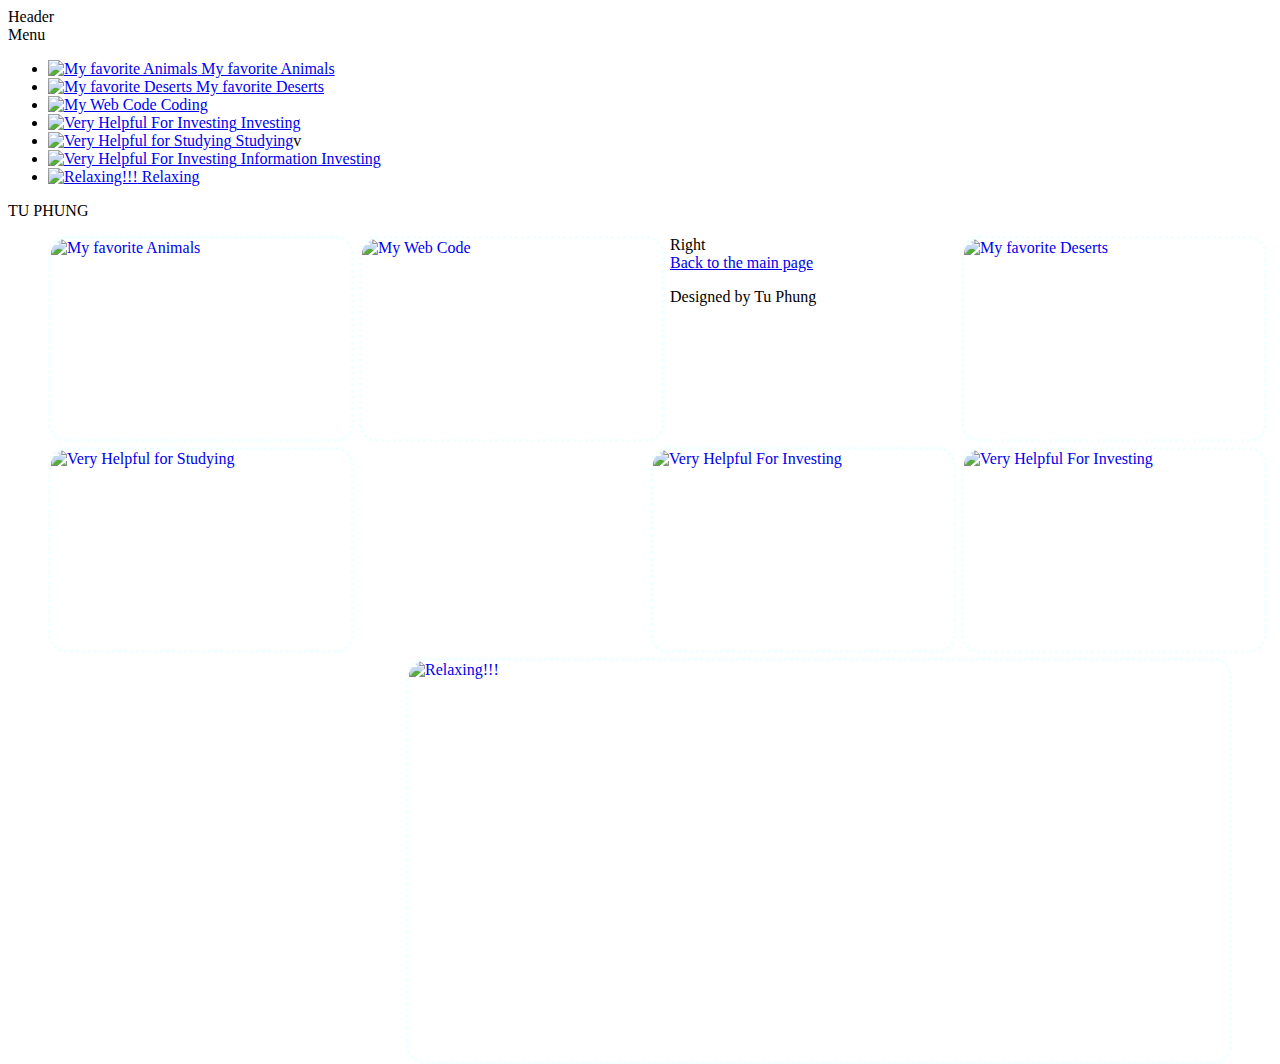
==== index.html @ b9312438 "Update index.html" ====
<!DOCTYPE html>
<html lang="en">
  <head>
    <link rel="stylesheet" href="css/style.css">
    <title> My Porfolio </title>
  </head>
 
<div class="flex-container">
    <div class="header">Header</div>
    
    <div class="middle-row">
        <div class="menu">Menu
            <ul>
                <li><a href="10-Animal.html"> <img class="image-left-icon" src="image/16-Bull_Dog.jpg" alt="My favorite Animals"> My favorite Animals</a></li>
              <li><a href="20-Deserts.html"> <img class="image-right-icon" src="image/21-rasmalai.jpg" alt="My favorite Deserts"> My favorite Deserts</a></li>
              <li><a href="https://www.dataquest.io/"> <img class="image-left-icon" src="image/31-Dataquest.png" alt="My Web Code"> Coding</a></li>
              <li><a href="https://www.tradingview.com/"> <img class="image-right-icon" src="image/41-Tradingview.png" alt="Very Helpful For Investing"> Investing</a></li>
              <li><a href="https://chat.openai.com/"> <img class="image-left-icon" src="image/51-ChatGPT.jpg" alt="Very Helpful for Studying"> Studying</a>v
              <li><a href="https://www.investing.com/"> <img class="image-right-icon" src="image/61-Investing.jpg" alt="Very Helpful For Investing"> Information Investing </a></li>
              <li><a href="70-Entertainment.html"> <img class="image-center-icon" src="image/70-Entertainment.png" alt="Relaxing!!!"> Relaxing</a></li>
            </ul>
        </div>
        <div class="main">TU PHUNG<br>
            <ul>
              <a href="10-Animal.html"> <img class="image-left" src="image/16-Bull_Dog.jpg" alt="My favorite Animals"> </a>
              <a href="20-Deserts.html"> <img class="image-right" src="image/21-rasmalai.jpg" alt="My favorite Deserts"> </a>
              <a href="https://www.dataquest.io/"> <img class="image-left" src="image/31-Dataquest.png" alt="My Web Code"> </a>
              <a href="https://www.tradingview.com/"> <img class="image-right" src="image/41-Tradingview.png" alt="Very Helpful For Investing"> </a>
              <a href="https://chat.openai.com/"> <img class="image-left" src="image/51-ChatGPT.jpg" alt="Very Helpful for Studying"> </a>
              <a href="https://www.investing.com/"> <img class="image-right" src="image/61-Investing.jpg" alt="Very Helpful For Investing"> </a>
              <a href="70-Entertainment.html"> <img class="image-center" src="image/70-Entertainment.png" alt="Relaxing!!!"> </a>
            </ul>
        </div>
        <div class="right">Right</div>
    </div>
    
    <div class="footer">
      <a href="index.html">Back to the main page</a>
      <p>Designed by Tu Phung</p>
    </div>
</div>

</body>
</html>
---- css/style.css ----
body {
  background: white;
}
p {
  color: black;
}
h1 {
  font-weight: bold;
  text-align: center;
  font-size: 69px;
  color:blue;
}
.image-left {
  float: left;
  width: 300px;
  height:200px;
  border-style: dotted;
  border-color: azure;
  border-radius: 18px;
  margin: 0 5px 5px 0;
}
.image-right {
  float: right;
  width: 300px;
  height:200px;
  border-style: dotted;
  border-color: azure;
  border-radius: 18px;
  margin: 0 5px 5px 0;
}
.image-center {
  float: right;
  width: 820px;
  height:400px;
  border-style: dotted;
  border-color: azure;
  border-radius: 18px;
  margin: 0 40px 0px 0;
}
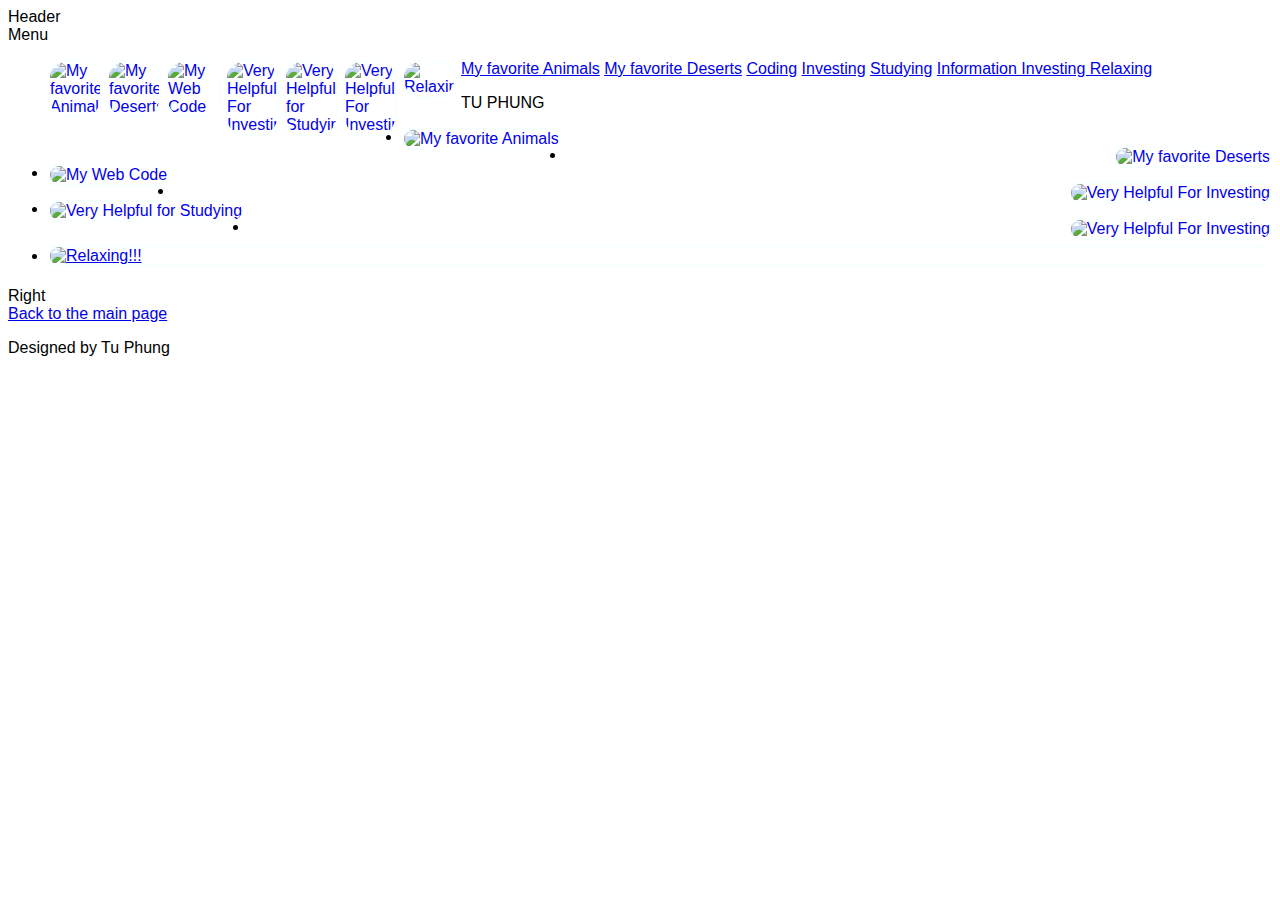
==== commit cbaec90c: "Update index.html" ====
--- a/index.html
+++ b/index.html
@@ -1,42 +1,43 @@
 <!DOCTYPE html>
 <html lang="en">
-  <head>
+<head>
     <link rel="stylesheet" href="css/style.css">
-    <title> My Porfolio </title>
-  </head>
- 
-<div class="flex-container">
+    <title> My Portfolio </title>
+</head>
+<body>
+
+<div class="grid-container">
     <div class="header">Header</div>
     
     <div class="middle-row">
         <div class="menu">Menu
             <ul>
-                <li><a href="10-Animal.html"> <img class="image-left-icon" src="image/16-Bull_Dog.jpg" alt="My favorite Animals"> My favorite Animals</a></li>
-              <li><a href="20-Deserts.html"> <img class="image-right-icon" src="image/21-rasmalai.jpg" alt="My favorite Deserts"> My favorite Deserts</a></li>
-              <li><a href="https://www.dataquest.io/"> <img class="image-left-icon" src="image/31-Dataquest.png" alt="My Web Code"> Coding</a></li>
-              <li><a href="https://www.tradingview.com/"> <img class="image-right-icon" src="image/41-Tradingview.png" alt="Very Helpful For Investing"> Investing</a></li>
-              <li><a href="https://chat.openai.com/"> <img class="image-left-icon" src="image/51-ChatGPT.jpg" alt="Very Helpful for Studying"> Studying</a>v
-              <li><a href="https://www.investing.com/"> <img class="image-right-icon" src="image/61-Investing.jpg" alt="Very Helpful For Investing"> Information Investing </a></li>
-              <li><a href="70-Entertainment.html"> <img class="image-center-icon" src="image/70-Entertainment.png" alt="Relaxing!!!"> Relaxing</a></li>
+                <a href="10-Animal.html"> <img class="image-left-icon" src="image/16-Bull_Dog.jpg" alt="My favorite Animals"> My favorite Animals</a>
+                <a href="20-Deserts.html"> <img class="image-left-icon" src="image/21-rasmalai.jpg" alt="My favorite Deserts"> My favorite Deserts</a>
+                <a href="https://www.dataquest.io/"> <img class="image-left-icon" src="image/31-Dataquest.png" alt="My Web Code"> Coding</a>
+                <a href="https://www.tradingview.com/"> <img class="image-left-icon" src="image/41-Tradingview.png" alt="Very Helpful For Investing"> Investing</a>
+                <a href="https://chat.openai.com/"> <img class="image-left-icon" src="image/51-ChatGPT.jpg" alt="Very Helpful for Studying"> Studying</a>
+                <a href="https://www.investing.com/"> <img class="image-left-icon" src="image/61-Investing.jpg" alt="Very Helpful For Investing"> Information Investing </a>
+                <a href="70-Entertainment.html"> <img class="image-left-icon" src="image/70-Entertainment.png" alt="Relaxing!!!"> Relaxing</a>
             </ul>
         </div>
         <div class="main">TU PHUNG<br>
             <ul>
-              <a href="10-Animal.html"> <img class="image-left" src="image/16-Bull_Dog.jpg" alt="My favorite Animals"> </a>
-              <a href="20-Deserts.html"> <img class="image-right" src="image/21-rasmalai.jpg" alt="My favorite Deserts"> </a>
-              <a href="https://www.dataquest.io/"> <img class="image-left" src="image/31-Dataquest.png" alt="My Web Code"> </a>
-              <a href="https://www.tradingview.com/"> <img class="image-right" src="image/41-Tradingview.png" alt="Very Helpful For Investing"> </a>
-              <a href="https://chat.openai.com/"> <img class="image-left" src="image/51-ChatGPT.jpg" alt="Very Helpful for Studying"> </a>
-              <a href="https://www.investing.com/"> <img class="image-right" src="image/61-Investing.jpg" alt="Very Helpful For Investing"> </a>
-              <a href="70-Entertainment.html"> <img class="image-center" src="image/70-Entertainment.png" alt="Relaxing!!!"> </a>
+                <li><a href="10-Animal.html"> <img class="image-left" src="image/16-Bull_Dog.jpg" alt="My favorite Animals"> </a></li>
+                <li><a href="20-Deserts.html"> <img class="image-right" src="image/21-rasmalai.jpg" alt="My favorite Deserts"> </a></li>
+                <li><a href="https://www.dataquest.io/"> <img class="image-left" src="image/31-Dataquest.png" alt="My Web Code"> </a></li>
+                <li><a href="https://www.tradingview.com/"> <img class="image-right" src="image/41-Tradingview.png" alt="Very Helpful For Investing"> </a></li>
+                <li><a href="https://chat.openai.com/"> <img class="image-left" src="image/51-ChatGPT.jpg" alt="Very Helpful for Studying"> </a></li>
+                <li><a href="https://www.investing.com/"> <img class="image-right" src="image/61-Investing.jpg" alt="Very Helpful For Investing"> </a></li>
+                <li><a href="70-Entertainment.html"> <img class="image-center" src="image/70-Entertainment.png" alt="Relaxing!!!"> </a></li>
             </ul>
         </div>
         <div class="right">Right</div>
     </div>
     
     <div class="footer">
-      <a href="index.html">Back to the main page</a>
-      <p>Designed by Tu Phung</p>
+        <a href="index.html">Back to the main page</a>
+        <p>Designed by Tu Phung</p>
     </div>
 </div>
 
--- a/css/style.css
+++ b/css/style.css
@@ -1,39 +1,47 @@
 body {
   background: white;
+  font-family: Arial, sans-serif; /* Use a common font for better cross-browser compatibility */
 }
+
 p {
   color: black;
 }
+
 h1 {
   font-weight: bold;
   text-align: center;
   font-size: 69px;
-  color:blue;
+  color: blue;
 }
-.image-left {
+
+/* Styles for all image classes */
+.image-left, .image-right, .image-center, .image-left-icon, .image-right-icon {
+  border: 2px dotted azure; /* Simplified border style */
+  border-radius: 18px;
+  margin-bottom: 5px; /* Adjust margin for better spacing */
+}
+
+/* Styles for left-aligned images */
+.image-left, .image-left-icon {
   float: left;
-  width: 300px;
-  height:200px;
-  border-style: dotted;
-  border-color: azure;
-  border-radius: 18px;
-  margin: 0 5px 5px 0;
+  margin-right: 5px; /* Add right margin to avoid overlapping */
 }
-.image-right {
+
+/* Styles for right-aligned images */
+.image-right, .image-right-icon {
   float: right;
-  width: 300px;
-  height:200px;
-  border-style: dotted;
-  border-color: azure;
-  border-radius: 18px;
-  margin: 0 5px 5px 0;
+  margin-left: 5px; /* Add left margin to avoid overlapping */
 }
+
+/* Styles for center-aligned images */
 .image-center {
-  float: right;
-  width: 820px;
-  height:400px;
-  border-style: dotted;
-  border-color: azure;
-  border-radius: 18px;
-  margin: 0 40px 0px 0;
+  clear: both; /* Clear floats to prevent layout issues */
+  margin: 0 auto 20px; /* Center the image horizontally and add bottom margin */
+  display: block; /* Make the image a block-level element for centering */
 }
+
+/* Additional styles for icon images */
+.image-left-icon, .image-right-icon {
+  width: 50px; /* Set the width of the icon */
+  height: auto; /* Auto adjust height to maintain aspect ratio */
+}
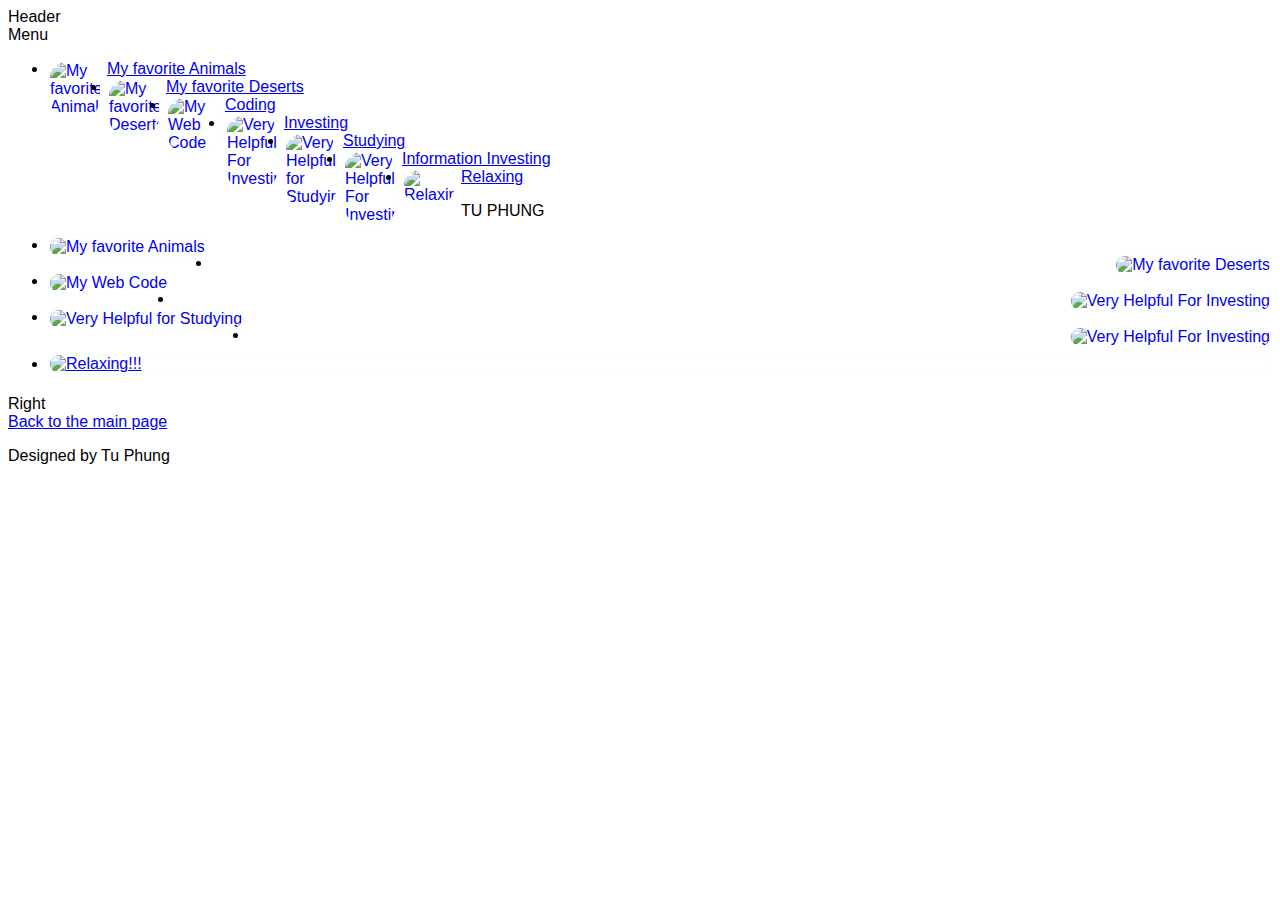
==== commit f6c57c3c: "Update index.html" ====
--- a/index.html
+++ b/index.html
@@ -2,7 +2,7 @@
 <html lang="en">
 <head>
     <link rel="stylesheet" href="css/style.css">
-    <title> My Portfolio </title>
+    <title>My Portfolio</title>
 </head>
 <body>
 
@@ -12,13 +12,13 @@
     <div class="middle-row">
         <div class="menu">Menu
             <ul>
-                <a href="10-Animal.html"> <img class="image-left-icon" src="image/16-Bull_Dog.jpg" alt="My favorite Animals"> My favorite Animals</a>
-                <a href="20-Deserts.html"> <img class="image-left-icon" src="image/21-rasmalai.jpg" alt="My favorite Deserts"> My favorite Deserts</a>
-                <a href="https://www.dataquest.io/"> <img class="image-left-icon" src="image/31-Dataquest.png" alt="My Web Code"> Coding</a>
-                <a href="https://www.tradingview.com/"> <img class="image-left-icon" src="image/41-Tradingview.png" alt="Very Helpful For Investing"> Investing</a>
-                <a href="https://chat.openai.com/"> <img class="image-left-icon" src="image/51-ChatGPT.jpg" alt="Very Helpful for Studying"> Studying</a>
-                <a href="https://www.investing.com/"> <img class="image-left-icon" src="image/61-Investing.jpg" alt="Very Helpful For Investing"> Information Investing </a>
-                <a href="70-Entertainment.html"> <img class="image-left-icon" src="image/70-Entertainment.png" alt="Relaxing!!!"> Relaxing</a>
+                <li><a href="10-Animal.html"> <img class="image-left-icon" src="image/16-Bull_Dog.jpg" alt="My favorite Animals"> My favorite Animals</a></li>
+                <li><a href="20-Deserts.html"> <img class="image-left-icon" src="image/21-rasmalai.jpg" alt="My favorite Deserts"> My favorite Deserts</a></li>
+                <li><a href="https://www.dataquest.io/"> <img class="image-left-icon" src="image/31-Dataquest.png" alt="My Web Code"> Coding</a></li>
+                <li><a href="https://www.tradingview.com/"> <img class="image-left-icon" src="image/41-Tradingview.png" alt="Very Helpful For Investing"> Investing</a></li>
+                <li><a href="https://chat.openai.com/"> <img class="image-left-icon" src="image/51-ChatGPT.jpg" alt="Very Helpful for Studying"> Studying</a></li>
+                <li><a href="https://www.investing.com/"> <img class="image-left-icon" src="image/61-Investing.jpg" alt="Very Helpful For Investing"> Information Investing </a></li>
+                <li><a href="70-Entertainment.html"> <img class="image-left-icon" src="image/70-Entertainment.png" alt="Relaxing!!!"> Relaxing</a></li>
             </ul>
         </div>
         <div class="main">TU PHUNG<br>
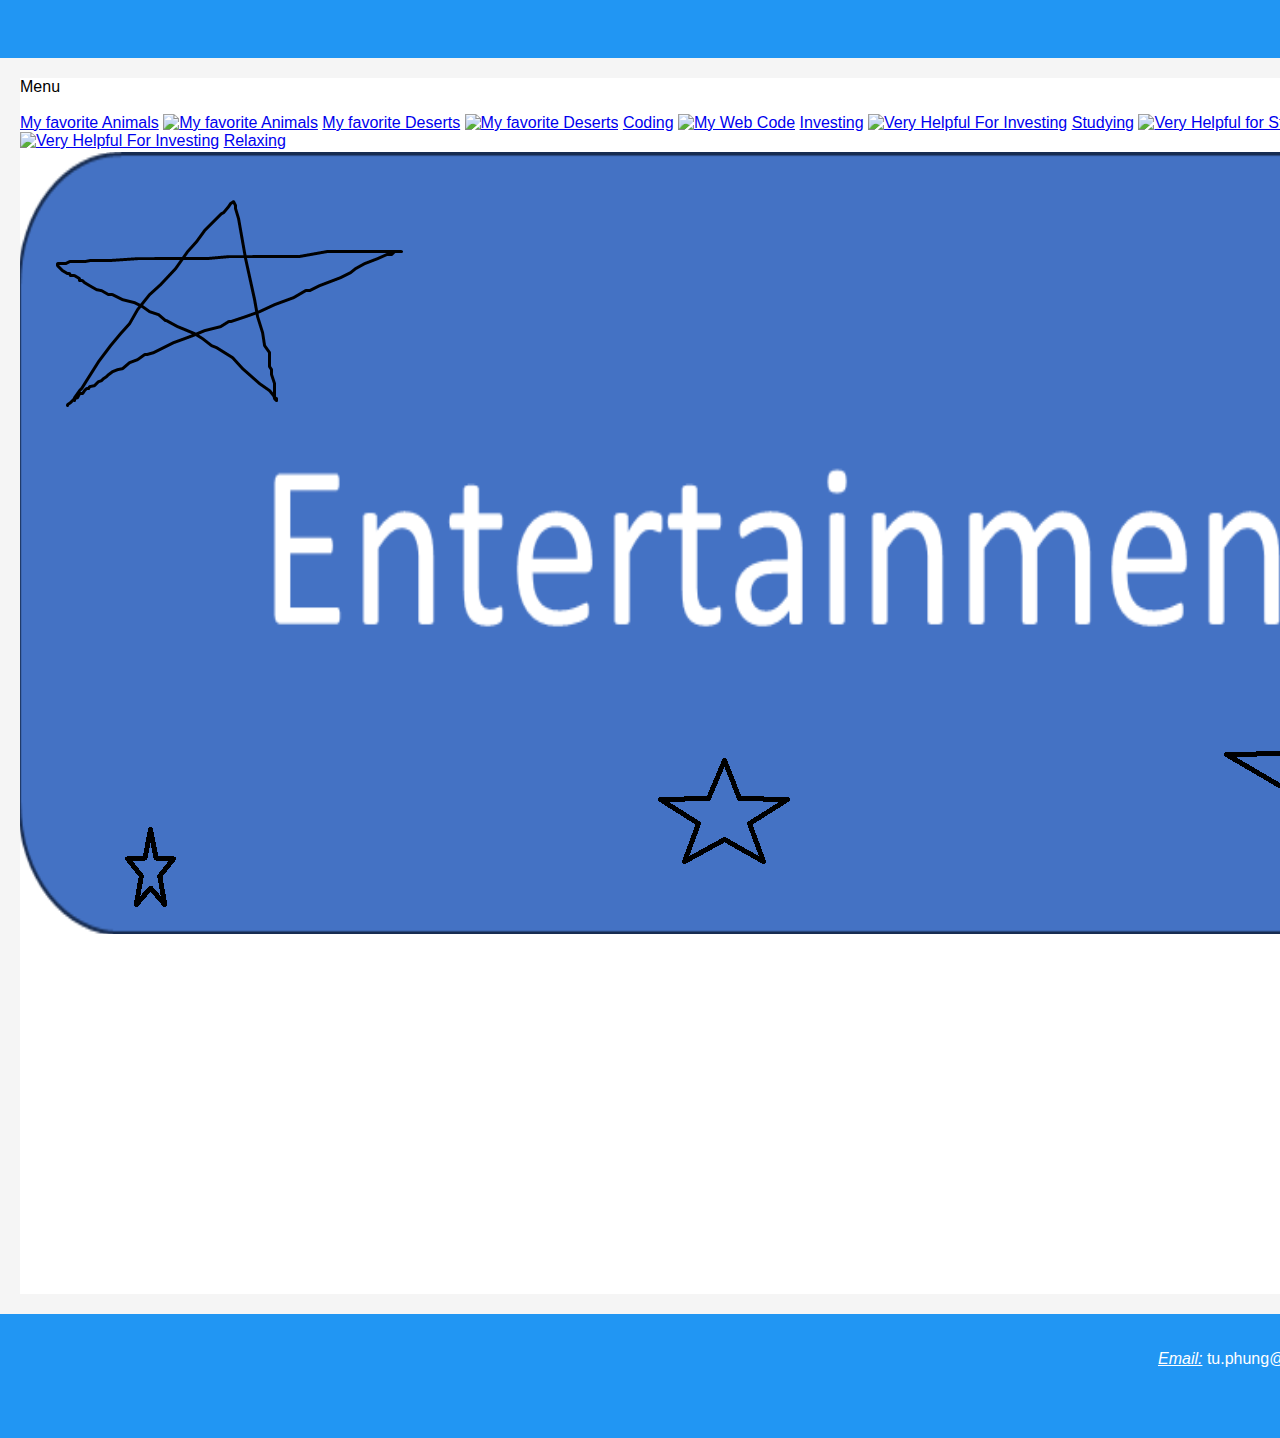
==== commit ddf841ab: "Update index.html" ====
--- a/index.html
+++ b/index.html
@@ -2,42 +2,48 @@
 <html lang="en">
 <head>
     <link rel="stylesheet" href="css/style.css">
-    <title>My Portfolio</title>
+    <title>My Website</title>
 </head>
 <body>
 
 <div class="grid-container">
-    <div class="header">Header</div>
+    <div class="header">Welcome To My Wessite - Tervetuloa</div>
     
     <div class="middle-row">
-        <div class="menu">Menu
+        <div class="menu"><span class="larger-menu">Menu</span><br><br>
             <ul>
-                <li><a href="10-Animal.html"> <img class="image-left-icon" src="image/16-Bull_Dog.jpg" alt="My favorite Animals"> My favorite Animals</a></li>
-                <li><a href="20-Deserts.html"> <img class="image-left-icon" src="image/21-rasmalai.jpg" alt="My favorite Deserts"> My favorite Deserts</a></li>
-                <li><a href="https://www.dataquest.io/"> <img class="image-left-icon" src="image/31-Dataquest.png" alt="My Web Code"> Coding</a></li>
-                <li><a href="https://www.tradingview.com/"> <img class="image-left-icon" src="image/41-Tradingview.png" alt="Very Helpful For Investing"> Investing</a></li>
-                <li><a href="https://chat.openai.com/"> <img class="image-left-icon" src="image/51-ChatGPT.jpg" alt="Very Helpful for Studying"> Studying</a></li>
-                <li><a href="https://www.investing.com/"> <img class="image-left-icon" src="image/61-Investing.jpg" alt="Very Helpful For Investing"> Information Investing </a></li>
-                <li><a href="70-Entertainment.html"> <img class="image-left-icon" src="image/70-Entertainment.png" alt="Relaxing!!!"> Relaxing</a></li>
+                <a href="10-Animal.html" class="text-icon"> My favorite Animals</a>
+                <a href="10-Animal.html"><img class="image-left-icon" src="image/16-Bull_Dog.jpg" alt="My favorite Animals"></a>
+                <a href="20-Deserts.html" class="text-icon"> My favorite Deserts</a>
+                <a href="20-Deserts.html"><img class="image-left-icon" src="image/21-rasmalai.jpg" alt="My favorite Deserts"></a>
+                <a href="https://www.dataquest.io/" class="text-icon"> Coding</a>
+                <a href="https://www.dataquest.io/"><img class="image-left-icon" src="image/31-Dataquest.png" alt="My Web Code"></a>
+                <a href="https://www.tradingview.com/" class="text-icon"> Investing</a>
+                <a href="https://www.tradingview.com/"><img class="image-left-icon" src="image/41-Tradingview.png" alt="Very Helpful For Investing"></a>
+                <a href="https://chat.openai.com/" class="text-icon">Studying</a>
+                <a href="https://chat.openai.com/"><img class="image-left-icon" src="image/51-ChatGPT.jpg" alt="Very Helpful for Studying"></a>
+                <a href="https://www.investing.com/" class="text-icon">Information Investing</a>
+                <a href="https://www.investing.com/"><img class="image-left-icon" src="image/61-Investing.jpg" alt="Very Helpful For Investing"></a>
+                <a href="70-Entertainment.html" class="text-icon">Relaxing</a>
+                <a href="70-Entertainment.html"><img class="image-left-icon" src="image/70-Entertainment.png" alt="Relaxing!!!"></a>
             </ul>
         </div>
-        <div class="main">TU PHUNG<br>
+        <div class="main">
             <ul>
-                <li><a href="10-Animal.html"> <img class="image-left" src="image/16-Bull_Dog.jpg" alt="My favorite Animals"> </a></li>
-                <li><a href="20-Deserts.html"> <img class="image-right" src="image/21-rasmalai.jpg" alt="My favorite Deserts"> </a></li>
-                <li><a href="https://www.dataquest.io/"> <img class="image-left" src="image/31-Dataquest.png" alt="My Web Code"> </a></li>
-                <li><a href="https://www.tradingview.com/"> <img class="image-right" src="image/41-Tradingview.png" alt="Very Helpful For Investing"> </a></li>
-                <li><a href="https://chat.openai.com/"> <img class="image-left" src="image/51-ChatGPT.jpg" alt="Very Helpful for Studying"> </a></li>
-                <li><a href="https://www.investing.com/"> <img class="image-right" src="image/61-Investing.jpg" alt="Very Helpful For Investing"> </a></li>
-                <li><a href="70-Entertainment.html"> <img class="image-center" src="image/70-Entertainment.png" alt="Relaxing!!!"> </a></li>
+                <a href="10-Animal.html"><img class="image-left" src="image/16-Bull_Dog.jpg" alt="My favorite Animals"></a>
+                <a href="20-Deserts.html"><img class="image-left" src="image/21-rasmalai.jpg" alt="My favorite Deserts"></a>
+                <a href="https://www.dataquest.io/"><img class="image-left" src="image/31-Dataquest.png" alt="My Web Code"></a>
+                <a href="https://www.tradingview.com/"><img class="image-left" src="image/41-Tradingview.png" alt="Very Helpful For Investing"></a>
+                <a href="https://chat.openai.com/"><img class="image-left" src="image/51-ChatGPT.jpg" alt="Very Helpful for Studying"></a>
+                <a href="https://www.investing.com/"><img class="image-left" src="image/61-Investing.jpg" alt="Very Helpful For Investing"></a>
+                <a href="70-Entertainment.html"><img class="image-center-l" src="image/70-Entertainment.png" alt="Relaxing!!!"></a>
             </ul>
         </div>
-        <div class="right">Right</div>
     </div>
     
     <div class="footer">
-        <a href="index.html">Back to the main page</a>
-        <p>Designed by Tu Phung</p>
+      <p><u><em>Email:</em></u> tu.phung@myy.haaga-helia.fi&nbsp;&nbsp;&nbsp;&nbsp;-&nbsp;&nbsp;&nbsp;&nbsp;<u><em>Phone:</em></u> +358 45 234 9495&nbsp;&nbsp;&nbsp;&nbsp;-&nbsp;&nbsp;&nbsp;&nbsp;<u><em>Address: </em></u>369 Malminkatano, 00410 Helsinki, Finland</p>
+      <p><a href="index.html"><u>Back to the main page</u></a></p>
     </div>
 </div>
 
--- a/css/style.css
+++ b/css/style.css
@@ -1,47 +1,74 @@
-body {
-  background: white;
-  font-family: Arial, sans-serif; /* Use a common font for better cross-browser compatibility */
+/* Reset default styles */
+body, h1, ul {
+    margin: 0;
+    padding: 0;
 }
 
-p {
-  color: black;
+/* Add custom styles here */
+
+body {
+    background-color: #f5f5f5; /* Light gray background */
+    font-family: Arial, sans-serif; /* Use a common font for better cross-browser compatibility */
 }
 
-h1 {
-  font-weight: bold;
-  text-align: center;
-  font-size: 69px;
-  color: blue;
+.grid-container {
+    display: grid;
+    grid-template-rows: auto 1fr auto; /* Header, middle content, footer */
+    min-height: 100vh;
 }
 
-/* Styles for all image classes */
-.image-left, .image-right, .image-center, .image-left-icon, .image-right-icon {
-  border: 2px dotted azure; /* Simplified border style */
-  border-radius: 18px;
-  margin-bottom: 5px; /* Adjust margin for better spacing */
+.header, .footer {
+    background-color: #2196F3; /* Header and footer background color */
+    color: white;
+    text-align: center;
+    padding: 20px 0;
+}
+
+.middle-row {
+    display: flex;
+    justify-content: space-between;
+    gap: 20px;
+    padding: 20px;
+}
+
+.menu {
+    flex-basis: 23%; /* Adjust widths as needed */
+    background-color: #fff;
+    align: left;
+}
+
+.main {
+    flex-basis: 77%; /* Adjust width for the main content */
+    background-color: #fff;
+}
+
+.image-left, .image-right, .image-center {
+    border: 2px dotted azure; /* Simplified border style */
+    border-radius: 18px;
+    margin-bottom: 10px; /* Adjust margin for better spacing */
+    display: block; /* Make the images block-level elements */
 }
 
 /* Styles for left-aligned images */
-.image-left, .image-left-icon {
-  float: left;
-  margin-right: 5px; /* Add right margin to avoid overlapping */
+.image-left {
+    float: left;
+    width: 300px;
+    height: 200px;
+    margin-right: 10px; /* Add right margin to avoid overlapping */
 }
 
 /* Styles for right-aligned images */
-.image-right, .image-right-icon {
-  float: right;
-  margin-left: 5px; /* Add left margin to avoid overlapping */
+.image-right {
+    float: right;
+    width: 300px;
+    height: 200px;
+    margin-left: 10px; /* Add left margin to avoid overlapping */
 }
 
 /* Styles for center-aligned images */
 .image-center {
-  clear: both; /* Clear floats to prevent layout issues */
-  margin: 0 auto 20px; /* Center the image horizontally and add bottom margin */
-  display: block; /* Make the image a block-level element for centering */
+    float: right;
+    width: 820px;
+    height: 400px;
+    margin: 0 15px 0px 0;
 }
-
-/* Additional styles for icon images */
-.image-left-icon, .image-right-icon {
-  width: 50px; /* Set the width of the icon */
-  height: auto; /* Auto adjust height to maintain aspect ratio */
-}
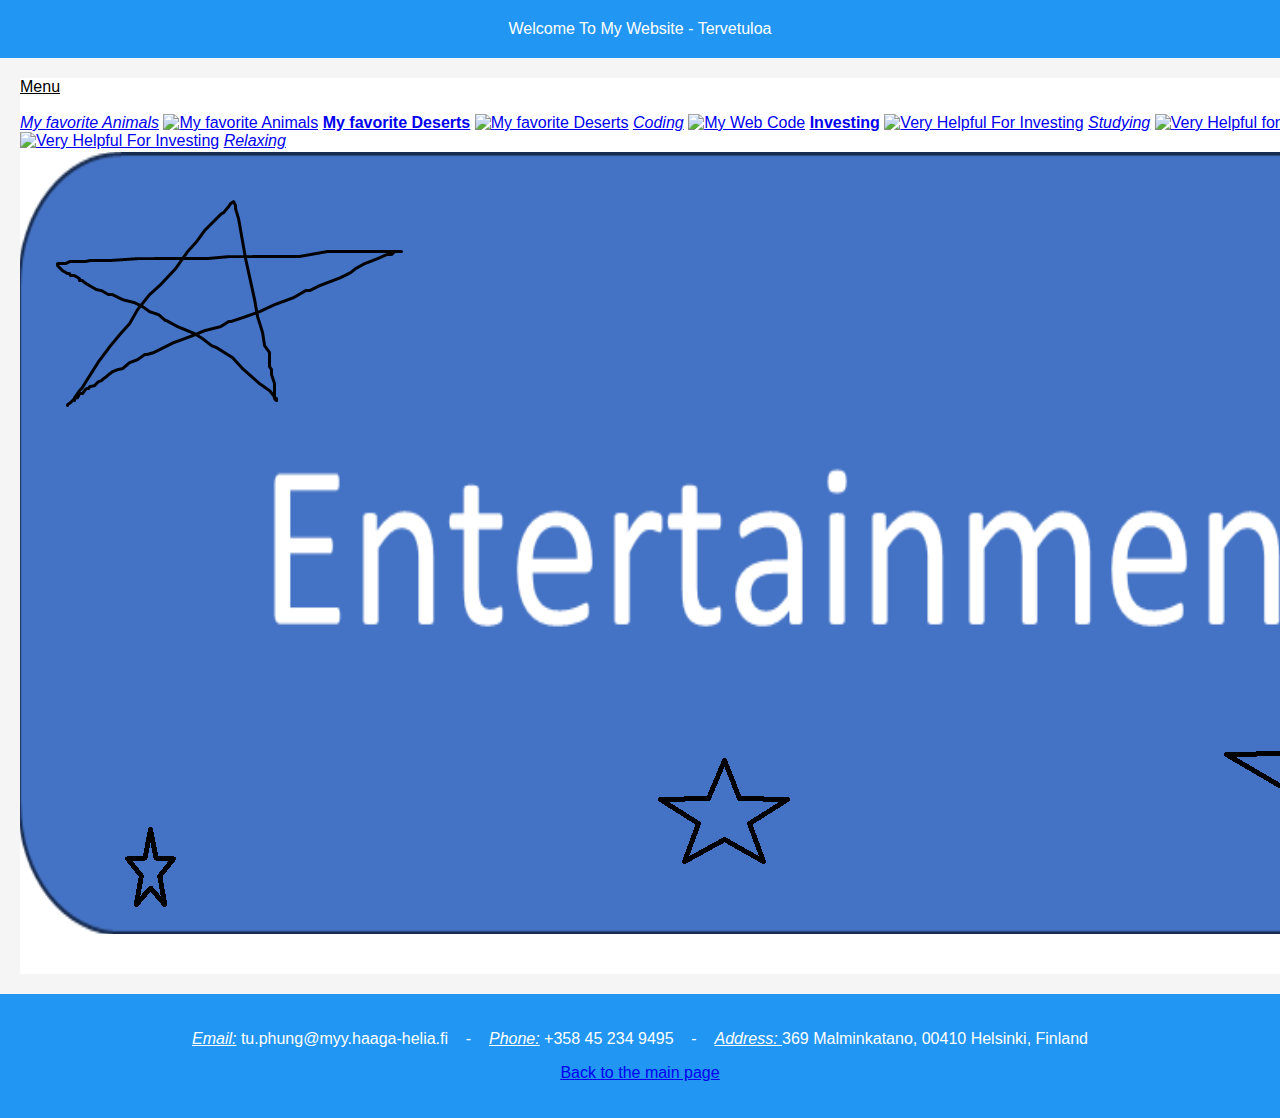
==== commit e9e1aa31: "delete ul" ====
--- a/index.html
+++ b/index.html
@@ -5,43 +5,46 @@
     <title>My Website</title>
 </head>
 <body>
-
-<div class="grid-container">
-    <div class="header">Welcome To My Wessite - Tervetuloa</div>
-    
+<div class="grid-page">
+    <div class="header header-menu-hover">Welcome To My Website - Tervetuloa</div>
     <div class="middle-row">
-        <div class="menu"><span class="larger-menu">Menu</span><br><br>
-            <ul>
-                <a href="10-Animal.html" class="text-icon"> My favorite Animals</a>
-                <a href="10-Animal.html"><img class="image-left-icon" src="image/16-Bull_Dog.jpg" alt="My favorite Animals"></a>
-                <a href="20-Deserts.html" class="text-icon"> My favorite Deserts</a>
-                <a href="20-Deserts.html"><img class="image-left-icon" src="image/21-rasmalai.jpg" alt="My favorite Deserts"></a>
-                <a href="https://www.dataquest.io/" class="text-icon"> Coding</a>
-                <a href="https://www.dataquest.io/"><img class="image-left-icon" src="image/31-Dataquest.png" alt="My Web Code"></a>
-                <a href="https://www.tradingview.com/" class="text-icon"> Investing</a>
-                <a href="https://www.tradingview.com/"><img class="image-left-icon" src="image/41-Tradingview.png" alt="Very Helpful For Investing"></a>
-                <a href="https://chat.openai.com/" class="text-icon">Studying</a>
-                <a href="https://chat.openai.com/"><img class="image-left-icon" src="image/51-ChatGPT.jpg" alt="Very Helpful for Studying"></a>
-                <a href="https://www.investing.com/" class="text-icon">Information Investing</a>
-                <a href="https://www.investing.com/"><img class="image-left-icon" src="image/61-Investing.jpg" alt="Very Helpful For Investing"></a>
-                <a href="70-Entertainment.html" class="text-icon">Relaxing</a>
-                <a href="70-Entertainment.html"><img class="image-left-icon" src="image/70-Entertainment.png" alt="Relaxing!!!"></a>
-            </ul>
+        <div class="menu"><span class="larger-menu"><u>Menu</u></span><br><br>
+            <!-- <ul> -->
+                <a href="10-Animal.html" class="text-icon header-menu-hover"><em>My favorite Animals</em></a>
+                <a href="10-Animal.html" class="header-menu-hover"><img class="image-main-icon" src="image/16-Bull_Dog.jpg" alt="My favorite Animals"></a>
+                <!-- Add the header-hover class to the text and image links -->
+                <a href="20-Deserts.html" class="text-icon header-menu-hover"><strong>My favorite Deserts</strong></a>
+                <a href="20-Deserts.html" class="header-menu-hover"><img class="image-main-icon" src="image/21-rasmalai.jpg" alt="My favorite Deserts"></a>
+                <!-- Add the header-hover class to the text and image links -->
+                <a href="https://www.dataquest.io/" class="text-icon header-menu-hover"><em>Coding</em></a>
+                <a href="https://www.dataquest.io/" class="header-menu-hover"><img class="image-main-icon" src="image/31-Dataquest.png" alt="My Web Code"></a>
+                <!-- Add the header-hover class to the text and image links -->
+                <a href="https://www.tradingview.com/" class="text-icon header-menu-hover"><strong>Investing</strong></a>
+                <a href="https://www.tradingview.com/" class="header-menu-hover"><img class="image-main-icon" src="image/41-Tradingview.png" alt="Very Helpful For Investing"></a>
+                <!-- Add the header-hover class to the text and image links -->
+                <a href="https://chat.openai.com/" class="text-icon header-menu-hover"><em>Studying</em></a>
+                <a href="https://chat.openai.com/" class="header-menu-hover"><img class="image-main-icon" src="image/51-ChatGPT.jpg" alt="Very Helpful for Studying"></a>
+                <!-- Add the header-hover class to the text and image links -->
+                <a href="https://www.investing.com/" class="text-icon header-menu-hover"><strong>Information Investing</strong></a>
+                <a href="https://www.investing.com/" class="header-menu-hover"><img class="image-main-icon" src="image/61-Investing.jpg" alt="Very Helpful For Investing"></a>
+                <!-- Add the header-hover class to the text and image links -->
+                <a href="70-Entertainment.html" class="text-icon header-menu-hover"><em>Relaxing</em></a>
+                <a href="70-Entertainment.html" class="header-menu-hover"><img class="image-main-icon" src="image/70-Entertainment.png" alt="Relaxing!!!"></a>
+                <!-- Add the header-hover class to the text and image links -->
+            <!-- </ul> -->
         </div>
-        <div class="main">
-            <ul>
-                <a href="10-Animal.html"><img class="image-left" src="image/16-Bull_Dog.jpg" alt="My favorite Animals"></a>
-                <a href="20-Deserts.html"><img class="image-left" src="image/21-rasmalai.jpg" alt="My favorite Deserts"></a>
-                <a href="https://www.dataquest.io/"><img class="image-left" src="image/31-Dataquest.png" alt="My Web Code"></a>
-                <a href="https://www.tradingview.com/"><img class="image-left" src="image/41-Tradingview.png" alt="Very Helpful For Investing"></a>
-                <a href="https://chat.openai.com/"><img class="image-left" src="image/51-ChatGPT.jpg" alt="Very Helpful for Studying"></a>
-                <a href="https://www.investing.com/"><img class="image-left" src="image/61-Investing.jpg" alt="Very Helpful For Investing"></a>
-                <a href="70-Entertainment.html"><img class="image-center-l" src="image/70-Entertainment.png" alt="Relaxing!!!"></a>
-            </ul>
+        <div class="grid-main">
+            <div class="grid-image"><a href="10-Animal.html"><img class="image-main header-hover" src="image/16-Bull_Dog.jpg" alt="My favorite Animals"></a></div>
+            <div class="grid-image"><a href="20-Deserts.html"><img class="image-main header-hover" src="image/21-rasmalai.jpg" alt="My favorite Deserts"></a></div>
+            <div class="grid-image"><a href="https://www.dataquest.io/"><img class="image-main header-hover" src="image/31-Dataquest.png" alt="My Web Code"></a></div>
+            <div class="grid-image"><a href="https://www.tradingview.com/"><img class="image-main header-hover" src="image/41-Tradingview.png" alt="Very Helpful For Investing"></a></div>
+            <div class="grid-image"><a href="https://chat.openai.com/"><img class="image-main header-hover" src="image/51-ChatGPT.jpg" alt="Very Helpful for Studying"></a></div>
+            <div class="grid-image"><a href="https://www.investing.com/"><img class="image-main header-hover" src="image/61-Investing.jpg" alt="Very Helpful For Investing"></a></div>
+            <div class="grid-image"><a href="70-Entertainment.html"><img class="image-main header-hover" src="image/70-Entertainment.png" alt="Relaxing!!!"></a></div>
         </div>
     </div>
     
-    <div class="footer">
+    <div class="footer footer-hover">
       <p><u><em>Email:</em></u> tu.phung@myy.haaga-helia.fi&nbsp;&nbsp;&nbsp;&nbsp;-&nbsp;&nbsp;&nbsp;&nbsp;<u><em>Phone:</em></u> +358 45 234 9495&nbsp;&nbsp;&nbsp;&nbsp;-&nbsp;&nbsp;&nbsp;&nbsp;<u><em>Address: </em></u>369 Malminkatano, 00410 Helsinki, Finland</p>
       <p><a href="index.html"><u>Back to the main page</u></a></p>
     </div>
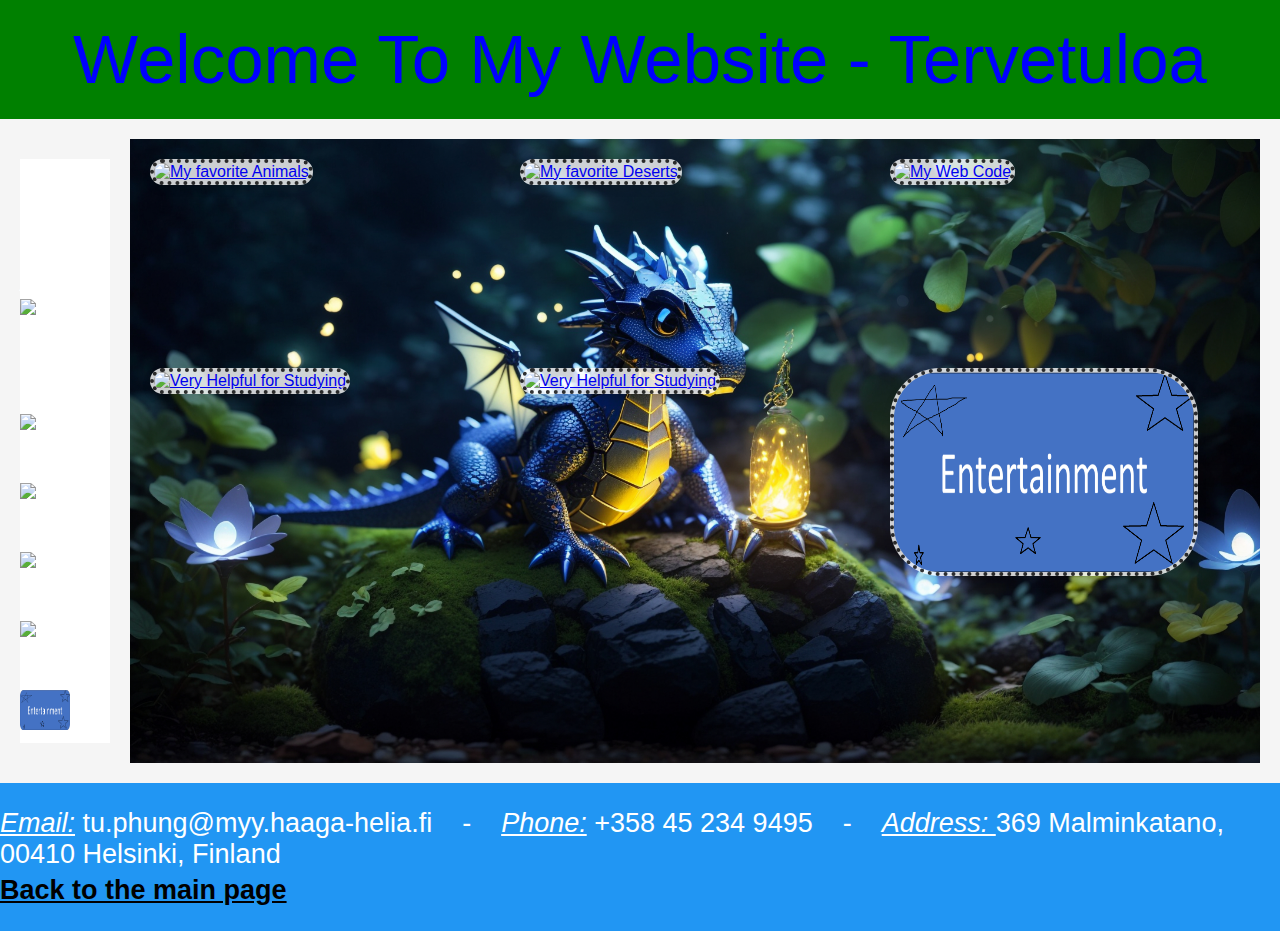
==== commit 056301ae: "syns" ====
--- a/index.html
+++ b/index.html
@@ -9,37 +9,27 @@
     <div class="header header-menu-hover">Welcome To My Website - Tervetuloa</div>
     <div class="middle-row">
         <div class="menu"><span class="larger-menu"><u>Menu</u></span><br><br>
-            <!-- <ul> -->
+            <ul>
                 <a href="10-Animal.html" class="text-icon header-menu-hover"><em>My favorite Animals</em></a>
                 <a href="10-Animal.html" class="header-menu-hover"><img class="image-main-icon" src="image/16-Bull_Dog.jpg" alt="My favorite Animals"></a>
-                <!-- Add the header-hover class to the text and image links -->
                 <a href="20-Deserts.html" class="text-icon header-menu-hover"><strong>My favorite Deserts</strong></a>
                 <a href="20-Deserts.html" class="header-menu-hover"><img class="image-main-icon" src="image/21-rasmalai.jpg" alt="My favorite Deserts"></a>
-                <!-- Add the header-hover class to the text and image links -->
                 <a href="https://www.dataquest.io/" class="text-icon header-menu-hover"><em>Coding</em></a>
                 <a href="https://www.dataquest.io/" class="header-menu-hover"><img class="image-main-icon" src="image/31-Dataquest.png" alt="My Web Code"></a>
-                <!-- Add the header-hover class to the text and image links -->
-                <a href="https://www.tradingview.com/" class="text-icon header-menu-hover"><strong>Investing</strong></a>
-                <a href="https://www.tradingview.com/" class="header-menu-hover"><img class="image-main-icon" src="image/41-Tradingview.png" alt="Very Helpful For Investing"></a>
-                <!-- Add the header-hover class to the text and image links -->
+                <a href="https://stackskills.com//" class="text-icon header-menu-hover"><strong>Studying</strong></a>
+                <a href="https://stackskills.com//" class="header-menu-hover"><img class="image-main-icon" src="image/41-Stackskills.png" alt="Very Helpful for Studying"></a>
                 <a href="https://chat.openai.com/" class="text-icon header-menu-hover"><em>Studying</em></a>
                 <a href="https://chat.openai.com/" class="header-menu-hover"><img class="image-main-icon" src="image/51-ChatGPT.jpg" alt="Very Helpful for Studying"></a>
-                <!-- Add the header-hover class to the text and image links -->
-                <a href="https://www.investing.com/" class="text-icon header-menu-hover"><strong>Information Investing</strong></a>
-                <a href="https://www.investing.com/" class="header-menu-hover"><img class="image-main-icon" src="image/61-Investing.jpg" alt="Very Helpful For Investing"></a>
-                <!-- Add the header-hover class to the text and image links -->
                 <a href="70-Entertainment.html" class="text-icon header-menu-hover"><em>Relaxing</em></a>
                 <a href="70-Entertainment.html" class="header-menu-hover"><img class="image-main-icon" src="image/70-Entertainment.png" alt="Relaxing!!!"></a>
-                <!-- Add the header-hover class to the text and image links -->
-            <!-- </ul> -->
+            </ul>
         </div>
-        <div class="grid-main">
+    <div class="grid-main">
             <div class="grid-image"><a href="10-Animal.html"><img class="image-main header-hover" src="image/16-Bull_Dog.jpg" alt="My favorite Animals"></a></div>
             <div class="grid-image"><a href="20-Deserts.html"><img class="image-main header-hover" src="image/21-rasmalai.jpg" alt="My favorite Deserts"></a></div>
             <div class="grid-image"><a href="https://www.dataquest.io/"><img class="image-main header-hover" src="image/31-Dataquest.png" alt="My Web Code"></a></div>
-            <div class="grid-image"><a href="https://www.tradingview.com/"><img class="image-main header-hover" src="image/41-Tradingview.png" alt="Very Helpful For Investing"></a></div>
+            <div class="grid-image"><a href="https://stackskills.com//"><img class="image-main header-hover" src="image/41-41-Stackskills.png" alt="Very Helpful for Studying"></a></div>
             <div class="grid-image"><a href="https://chat.openai.com/"><img class="image-main header-hover" src="image/51-ChatGPT.jpg" alt="Very Helpful for Studying"></a></div>
-            <div class="grid-image"><a href="https://www.investing.com/"><img class="image-main header-hover" src="image/61-Investing.jpg" alt="Very Helpful For Investing"></a></div>
             <div class="grid-image"><a href="70-Entertainment.html"><img class="image-main header-hover" src="image/70-Entertainment.png" alt="Relaxing!!!"></a></div>
         </div>
     </div>
--- a/css/style.css
+++ b/css/style.css
@@ -1,74 +1,192 @@
-/* Reset default styles */
-body, h1, ul {
-    margin: 0;
-    padding: 0;
+/* Add custom styles here */
+body {
+  background-color: #f5f5f5; /* Light gray background */
+  font-family: Arial, sans-serif; /* Use a common font for better cross-browser compatibility */
+  margin: 0;
+  padding: 0;
 }
 
-/* Add custom styles here */
-
-body {
-    background-color: #f5f5f5; /* Light gray background */
-    font-family: Arial, sans-serif; /* Use a common font for better cross-browser compatibility */
+.grid-page {
+  display: grid;
+  grid-template-rows: auto auto auto; /* Header, middle content, footer */
+  min-height: 100vh;
 }
-
-.grid-container {
-    display: grid;
-    grid-template-rows: auto 1fr auto; /* Header, middle content, footer */
-    min-height: 100vh;
+.header {
+  background-color: #2196F3; /* Header and footer background color */
+  color: rgb(255, 255, 255);
+  text-align: center;
+  padding: 20px 0;
+  font-size: 69px;
+  background-image: url('../image/header.png'); /* Path to your image */
+  background-size: 100% ; /* Cover the entire page */
+  background-position: center; /* Center the background image */
 }
-
-.header, .footer {
-    background-color: #2196F3; /* Header and footer background color */
-    color: white;
-    text-align: center;
-    padding: 20px 0;
+/* Add the CSS rules for hover effect */
+.header-menu-hover:hover {
+  color: blue; /* Change text color when hovered */
+  background-color: green; /* Change background color when hovered */
 }
 
 .middle-row {
-    display: flex;
-    justify-content: space-between;
-    gap: 20px;
-    padding: 20px;
+  display: flex;
+  justify-content: space-between;
+  gap: 20px;
+  padding: 20px;
+}
+
+.larger-menu {
+  font-size: 30px; /* Adjust the font size for larger-menu */
+  color: white; /* Adjust the color for larger-menu */
+  text-align: center; 
 }
 
 .menu {
-    flex-basis: 23%; /* Adjust widths as needed */
-    background-color: #fff;
-    align: left;
+  flex-basis: 20%; /* Adjust widths as needed */
+  background-color: #fff;
+  margin-top: 20px; /* Adjust margin top */
+  margin-bottom: 20px; /* Adjust margin bottom */
+  text-align: left; /* Align menu items to the left */
+  background-image: url('../image/menu.png'); /* Path to your image */
+  background-size: 100% ; /* Cover the entire page */
+  background-position: center; /* Center the background image */
 }
 
-.main {
-    flex-basis: 77%; /* Adjust width for the main content */
-    background-color: #fff;
+.menu ul {
+  display: flex; /* Use flexbox to align items */
+  flex-direction: column; /* Align items vertically */
+  align-items: flex-start; /* Align items vertically */
+  list-style: none; /* Remove default list styles */
+  margin-bottom: 10px; /* Adjust spacing between items */
+  padding: 0;
 }
 
-.image-left, .image-right, .image-center {
-    border: 2px dotted azure; /* Simplified border style */
-    border-radius: 18px;
-    margin-bottom: 10px; /* Adjust margin for better spacing */
-    display: block; /* Make the images block-level elements */
+.menu ul a {
+  display: flex; /* Use flexbox for link items */
+  align-items: center; /* Align items vertically */
+  color: white; /* Adjust text color as needed */
+  text-decoration: none; /* Remove default underline */
 }
 
-/* Styles for left-aligned images */
-.image-left {
-    float: left;
-    width: 300px;
-    height: 200px;
-    margin-right: 10px; /* Add right margin to avoid overlapping */
+.menu ul a img {
+  margin-right: 10px; /* Adjust spacing between image and text */
+  font-size: 24px;
 }
 
-/* Styles for right-aligned images */
-.image-right {
-    float: right;
-    width: 300px;
-    height: 200px;
-    margin-left: 10px; /* Add left margin to avoid overlapping */
+.text-icon {
+  display: inline-block; /* Allows transform to affect the element */
+  align-items: center;
+  font-size: 20px; /* Original font size */
+  color: blue;
+  text-decoration: underline;
+  transition: transform 0.3s ease; /* Smooth transition for scaling */
+}
+
+.text-icon:hover {
+  transform: scale(1.2); /* Enlarge text on hover */
+  color: #000; /* Optional: Change color on hover */
+  text-decoration: none; /* Optional: Remove underline on hover */
+}
+.text-icon:hover em {
+  color:blueviolet;
+  background-color: yellow; 
+}
+
+.text-icon img {
+  margin-right: 5px; /* Adjust spacing between image and text */
+  color: blue; /* Adjust the color for text-icon */
+}
+/* Styles exclusively for elements inside .grid-main */
+.grid-main {
+  display: grid;
+  grid-template-columns: repeat(3, minmax(350px, 1fr)); /* Create as many columns as needed, each at least 300px wide */
+  flex-basis: auto;
+  gap: 20px; /* Space between grid items */
+  padding: 20px; /* Padding around the entire grid */
+  background-image: url('../image/main_1.jpg'); /* Path to your image */
+  background-size: 100% ; /* Cover the entire page */
+  background-position: center; /* Center the background image */
+}
+
+/* Targeting anchor tags that directly contain an image with class .image-main */
+.grid-image-main {
+  background-color: rgba(255, 255, 255, 0.8);
+  border: 1px solid rgba(0, 0, 0, 0.8);
+  padding: 20px;
+  font-size: 30px; /* Adjust based on content */
+  text-align: center;
+  overflow: hidden; /* Ensures no overflow out of the container */
+}
+
+.grid-main a:hover img {
+  box-shadow: 0 8px 16px rgba(255, 255, 255, 0.2); /* More pronounced shadow on hover */
+  transform: scale(1.2); /* Slightly enlarge images on hover */
+}
+
+.image-main {
+  width: 100%; /* Make the image width responsive to the container size */
+  max-width: 300px; /* Maximum original width */
+  height: 200px; /* Make the image width responsive to the container size */
+  border: 4px dotted rgba(0, 0, 0, 0.8);
+  border-radius: 50px;
+  background-color: rgba(255, 255, 255, 0.8);
+  margin-bottom: 10px; /* Adjust margin for better spacing */
+  box-shadow: 0 4px 8px rgba(0, 0, 0, 0.1); /* Optional: Adds depth with shadow */
+}
+
+/* Additional styles for icon images */
+.image-main-icon {
+  width: 50px; /* Set the width of the icon */
+  height: 40px; /* Auto adjust height to maintain aspect ratio */
+  margin: 3px 0px 3px 0px;
+  text-align: left; /* Align icon images to the left */
+  float: center;
 }
 
 /* Styles for center-aligned images */
-.image-center {
-    float: right;
-    width: 820px;
-    height: 400px;
-    margin: 0 15px 0px 0;
+.image-center-l {
+  width: auto; /* Change the width */
+  height: auto; /* Allow the height to adjust automatically */
+  margin: 0 0 30px 55px; /* Adjust margins as needed */
+  padding: 0; /* Reset padding */
+  border: 2px solid #ccc; /* Add a border */
+  border-radius: 10px; /* Add border radius */
+  box-shadow: 0 4px 8px rgba(0, 0, 0, 0.1); /* Add box shadow */
 }
+
+.footer {
+  background-color: #2196F3; /* Header and footer background color */
+  color: white;
+  text-align: left; 
+  padding: 20px 0;
+  font-size: 25px;
+}
+
+.footer p {
+  margin: 5px 0;
+  font-size: 27px;
+}
+
+.footer a {
+  color: black;
+  text-decoration: none;
+  font-weight: bold;
+}
+
+.footer-hover:hover {
+  color: blue; /* Change text color when hovered */
+  background-color: yellow; /* Change background color when hovered */
+  /* Add any other styles you want to apply when hovered */
+}
+
+@media (max-width: 768px) {
+  .grid-main {
+    grid-template-columns: repeat(2, 1fr); /* 2 columns for tablets and similar devices */
+  }
+}
+
+@media (max-width: 480px) {
+  .grid-main {
+    grid-template-columns: 1fr; /* 1 column for mobile phones */
+  }
+  
+}
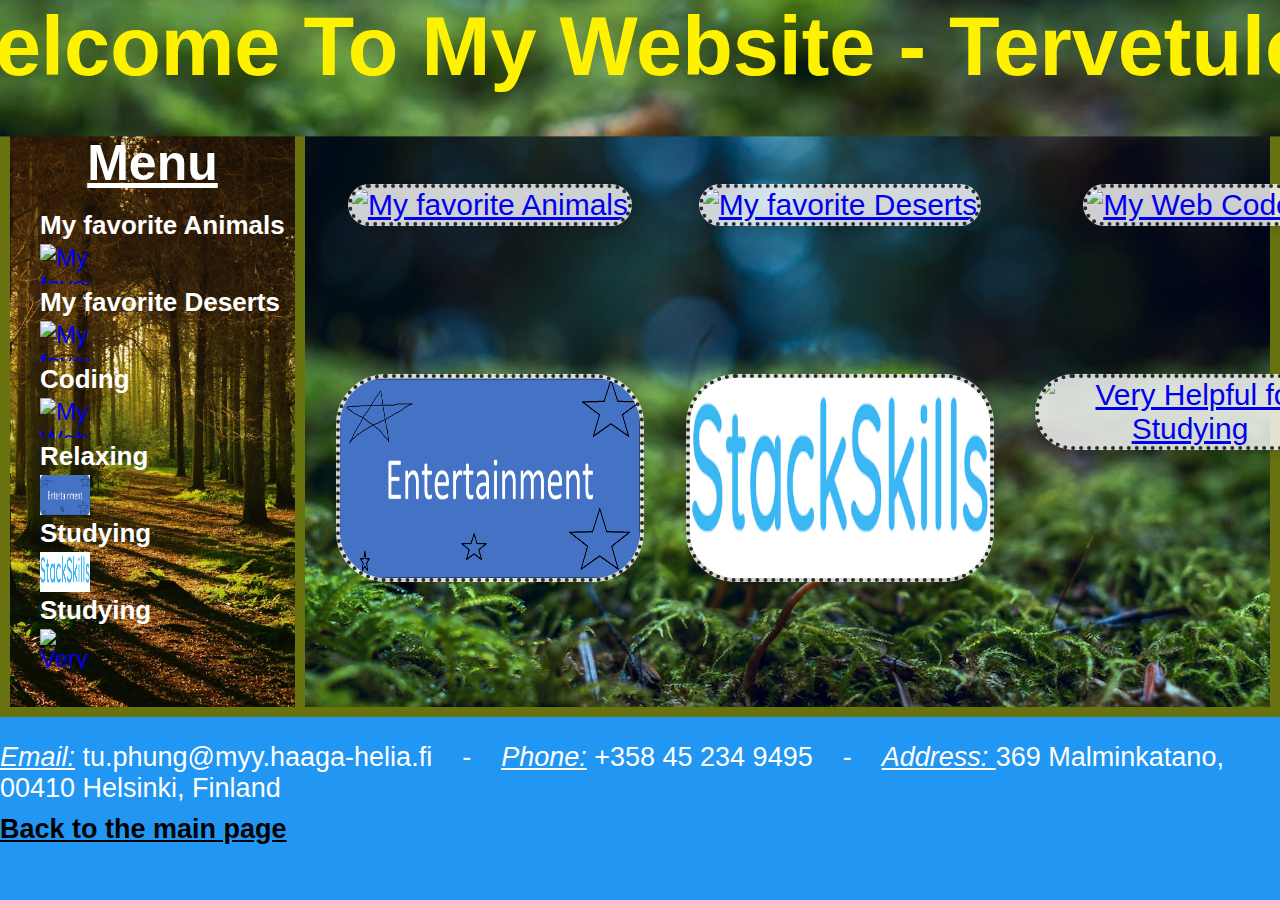
==== commit dd28a96a: "fit css" ====
--- a/index.html
+++ b/index.html
@@ -10,27 +10,27 @@
     <div class="middle-row">
         <div class="menu"><span class="larger-menu"><u>Menu</u></span><br><br>
             <ul>
-                <a href="10-Animal.html" class="text-icon header-menu-hover"><em>My favorite Animals</em></a>
+                <a href="10-Animal.html" class="text-icon header-menu-hover"><strong>My favorite Animals</strong></a>
                 <a href="10-Animal.html" class="header-menu-hover"><img class="image-main-icon" src="image/16-Bull_Dog.jpg" alt="My favorite Animals"></a>
                 <a href="20-Deserts.html" class="text-icon header-menu-hover"><strong>My favorite Deserts</strong></a>
                 <a href="20-Deserts.html" class="header-menu-hover"><img class="image-main-icon" src="image/21-rasmalai.jpg" alt="My favorite Deserts"></a>
-                <a href="https://www.dataquest.io/" class="text-icon header-menu-hover"><em>Coding</em></a>
+                <a href="https://www.dataquest.io/" class="text-icon header-menu-hover"><strong>Coding</strong></a>
                 <a href="https://www.dataquest.io/" class="header-menu-hover"><img class="image-main-icon" src="image/31-Dataquest.png" alt="My Web Code"></a>
+                <a href="70-Entertainment.html" class="text-icon header-menu-hover"><strong>Relaxing</strong></a>
+                <a href="70-Entertainment.html" class="header-menu-hover"><img class="image-main-icon" src="image/70-Entertainment.png" alt="Relaxing!!!"></a>
                 <a href="https://stackskills.com//" class="text-icon header-menu-hover"><strong>Studying</strong></a>
                 <a href="https://stackskills.com//" class="header-menu-hover"><img class="image-main-icon" src="image/41-Stackskills.png" alt="Very Helpful for Studying"></a>
-                <a href="https://chat.openai.com/" class="text-icon header-menu-hover"><em>Studying</em></a>
+                <a href="https://chat.openai.com/" class="text-icon header-menu-hover"><strong>Studying</strong></a>
                 <a href="https://chat.openai.com/" class="header-menu-hover"><img class="image-main-icon" src="image/51-ChatGPT.jpg" alt="Very Helpful for Studying"></a>
-                <a href="70-Entertainment.html" class="text-icon header-menu-hover"><em>Relaxing</em></a>
-                <a href="70-Entertainment.html" class="header-menu-hover"><img class="image-main-icon" src="image/70-Entertainment.png" alt="Relaxing!!!"></a>
             </ul>
         </div>
     <div class="grid-main">
-            <div class="grid-image"><a href="10-Animal.html"><img class="image-main header-hover" src="image/16-Bull_Dog.jpg" alt="My favorite Animals"></a></div>
-            <div class="grid-image"><a href="20-Deserts.html"><img class="image-main header-hover" src="image/21-rasmalai.jpg" alt="My favorite Deserts"></a></div>
-            <div class="grid-image"><a href="https://www.dataquest.io/"><img class="image-main header-hover" src="image/31-Dataquest.png" alt="My Web Code"></a></div>
-            <div class="grid-image"><a href="https://stackskills.com//"><img class="image-main header-hover" src="image/41-41-Stackskills.png" alt="Very Helpful for Studying"></a></div>
-            <div class="grid-image"><a href="https://chat.openai.com/"><img class="image-main header-hover" src="image/51-ChatGPT.jpg" alt="Very Helpful for Studying"></a></div>
-            <div class="grid-image"><a href="70-Entertainment.html"><img class="image-main header-hover" src="image/70-Entertainment.png" alt="Relaxing!!!"></a></div>
+            <div class="grid-image-main"><a href="10-Animal.html"><img class="image-main header-hover" src="image/16-Bull_Dog.jpg" alt="My favorite Animals"></a></div>
+            <div class="grid-image-main"><a href="20-Deserts.html"><img class="image-main header-hover" src="image/21-rasmalai.jpg" alt="My favorite Deserts"></a></div>
+            <div class="grid-image-main"><a href="https://www.dataquest.io/"><img class="image-main header-hover" src="image/31-Dataquest.png" alt="My Web Code"></a></div>
+            <div class="grid-image-main"><a href="70-Entertainment.html"><img class="image-main header-hover" src="image/70-Entertainment.png" alt="Relaxing!!!"></a></div>
+            <div class="grid-image-main"><a href="https://stackskills.com//"><img class="image-main header-hover" src="image/41-Stackskills.png" alt="Very Helpful for Studying"></a></div>
+            <div class="grid-image-main"><a href="https://chat.openai.com/"><img class="image-main header-hover" src="image/51-ChatGPT.jpg" alt="Very Helpful for Studying"></a></div>
         </div>
     </div>
     
@@ -39,6 +39,5 @@
       <p><a href="index.html"><u>Back to the main page</u></a></p>
     </div>
 </div>
-
 </body>
 </html>
--- a/css/style.css
+++ b/css/style.css
@@ -1,11 +1,11 @@
 /* Add custom styles here */
 body {
-  background-color: #f5f5f5; /* Light gray background */
+  background-color: #68720e; /* Light gray background */
   font-family: Arial, sans-serif; /* Use a common font for better cross-browser compatibility */
   margin: 0;
   padding: 0;
 }
-
+ 
 .grid-page {
   display: grid;
   grid-template-rows: auto auto auto; /* Header, middle content, footer */
@@ -13,42 +13,45 @@
 }
 .header {
   background-color: #2196F3; /* Header and footer background color */
+  font-weight: bold; 
   color: rgb(255, 255, 255);
   text-align: center;
-  padding: 20px 0;
+  padding: 10px 0;
   font-size: 69px;
-  background-image: url('../image/header.png'); /* Path to your image */
+  background-image: url('../image/forest_6.jpeg'); /* Path to your image */
   background-size: 100% ; /* Cover the entire page */
   background-position: center; /* Center the background image */
 }
 /* Add the CSS rules for hover effect */
 .header-menu-hover:hover {
-  color: blue; /* Change text color when hovered */
-  background-color: green; /* Change background color when hovered */
+  color: rgb(255, 242, 0); /* Change text color when hovered */
+  background-color: rgb(11, 193, 8); /* Change background color when hovered */
+  transform: scale(1.2);
 }
 
 .middle-row {
   display: flex;
-  justify-content: space-between;
-  gap: 20px;
-  padding: 20px;
+  justify-content: space-between; /*flexbox */
+  gap: 10px;
+  padding: 0px 10px 10px 10px;
 }
 
 .larger-menu {
-  font-size: 30px; /* Adjust the font size for larger-menu */
+  font-size: 50px; /* Adjust the font size for larger-menu */
   color: white; /* Adjust the color for larger-menu */
   text-align: center; 
+  font-weight: bold;
+  font-family: 'Lucida Sans', 'Lucida Sans Regular', 'Lucida Grande', 'Lucida Sans Unicode', Geneva, Verdana, sans-serif;
 }
 
 .menu {
-  flex-basis: 20%; /* Adjust widths as needed */
-  background-color: #fff;
-  margin-top: 20px; /* Adjust margin top */
-  margin-bottom: 20px; /* Adjust margin bottom */
-  text-align: left; /* Align menu items to the left */
-  background-image: url('../image/menu.png'); /* Path to your image */
-  background-size: 100% ; /* Cover the entire page */
-  background-position: center; /* Center the background image */
+  flex-basis: 25%; /* Adjust widths as needed */
+  margin-top: 10px; /* Adjust margin top */
+  text-align: center; /* Align menu items to the left */
+  background-image: url('../image/forest_3.jpeg'); /* Path to your image */
+  background-size: cover; /* or 100% 100% */
+  background-position: center;
+  background-repeat: no-repeat;
 }
 
 .menu ul {
@@ -56,14 +59,13 @@
   flex-direction: column; /* Align items vertically */
   align-items: flex-start; /* Align items vertically */
   list-style: none; /* Remove default list styles */
-  margin-bottom: 10px; /* Adjust spacing between items */
+  margin: 0 0 10px 30px; /* Adjust spacing between items */
   padding: 0;
 }
 
 .menu ul a {
   display: flex; /* Use flexbox for link items */
   align-items: center; /* Align items vertically */
-  color: white; /* Adjust text color as needed */
   text-decoration: none; /* Remove default underline */
 }
 
@@ -75,8 +77,9 @@
 .text-icon {
   display: inline-block; /* Allows transform to affect the element */
   align-items: center;
-  font-size: 20px; /* Original font size */
-  color: blue;
+  font-size: 26px; /* Original font size */
+  color: rgb(255, 255, 255);
+  /* background-color: aqua; */
   text-decoration: underline;
   transition: transform 0.3s ease; /* Smooth transition for scaling */
 }
@@ -97,20 +100,21 @@
 }
 /* Styles exclusively for elements inside .grid-main */
 .grid-main {
+  width:75%;
   display: grid;
   grid-template-columns: repeat(3, minmax(350px, 1fr)); /* Create as many columns as needed, each at least 300px wide */
-  flex-basis: auto;
-  gap: 20px; /* Space between grid items */
-  padding: 20px; /* Padding around the entire grid */
-  background-image: url('../image/main_1.jpg'); /* Path to your image */
+  margin: 10px 0 0px 0px;
+  gap: 0px; /* Space between grid items */
+  padding: 10px; /* Padding around the entire grid */
+  background-image: url('../image/forest_6.jpeg'); /* Path to your image */
   background-size: 100% ; /* Cover the entire page */
   background-position: center; /* Center the background image */
 }
 
 /* Targeting anchor tags that directly contain an image with class .image-main */
 .grid-image-main {
-  background-color: rgba(255, 255, 255, 0.8);
-  border: 1px solid rgba(0, 0, 0, 0.8);
+  background-color: rgba(255, 255, 255, 0);
+  margin: 20px 0 0 0px;
   padding: 20px;
   font-size: 30px; /* Adjust based on content */
   text-align: center;
@@ -123,8 +127,7 @@
 }
 
 .image-main {
-  width: 100%; /* Make the image width responsive to the container size */
-  max-width: 300px; /* Maximum original width */
+  width: 300px; /* Maximum original width */
   height: 200px; /* Make the image width responsive to the container size */
   border: 4px dotted rgba(0, 0, 0, 0.8);
   border-radius: 50px;
@@ -143,16 +146,6 @@
 }
 
 /* Styles for center-aligned images */
-.image-center-l {
-  width: auto; /* Change the width */
-  height: auto; /* Allow the height to adjust automatically */
-  margin: 0 0 30px 55px; /* Adjust margins as needed */
-  padding: 0; /* Reset padding */
-  border: 2px solid #ccc; /* Add a border */
-  border-radius: 10px; /* Add border radius */
-  box-shadow: 0 4px 8px rgba(0, 0, 0, 0.1); /* Add box shadow */
-}
-
 .footer {
   background-color: #2196F3; /* Header and footer background color */
   color: white;
@@ -162,7 +155,7 @@
 }
 
 .footer p {
-  margin: 5px 0;
+  margin: 5px 0 10px;
   font-size: 27px;
 }
 
@@ -188,5 +181,4 @@
   .grid-main {
     grid-template-columns: 1fr; /* 1 column for mobile phones */
   }
-  
 }
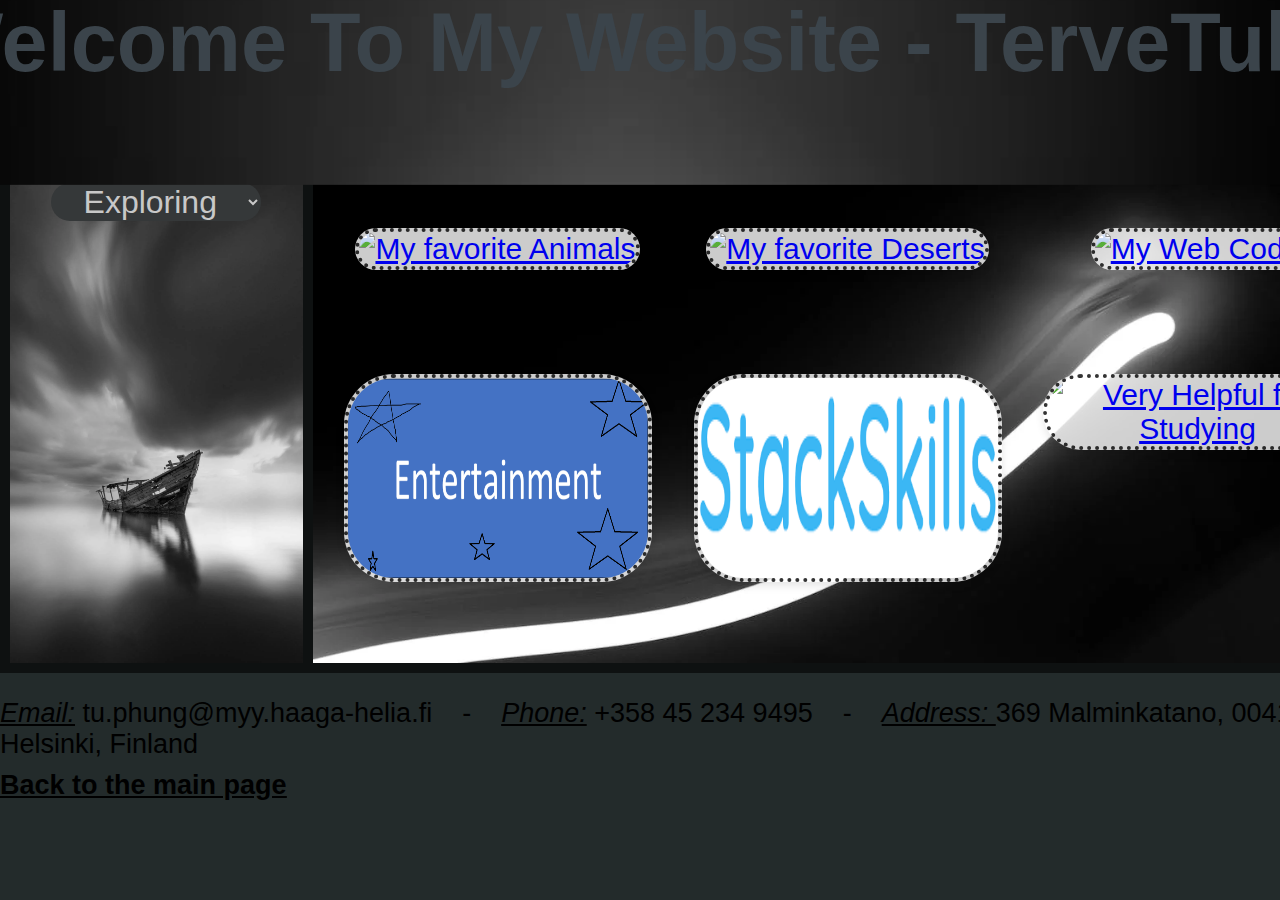
==== commit 0cdd7d87: "syns" ====
--- a/index.html
+++ b/index.html
@@ -6,25 +6,22 @@
 </head>
 <body>
 <div class="grid-page">
-    <div class="header header-menu-hover">Welcome To My Website - Tervetuloa</div>
+    <div class="header header-menu-hover">Welcome To My Website - TerveTuloa
+
+    </div>
     <div class="middle-row">
-        <div class="menu"><span class="larger-menu"><u>Menu</u></span><br><br>
-            <ul>
-                <a href="10-Animal.html" class="text-icon header-menu-hover"><strong>My favorite Animals</strong></a>
-                <a href="10-Animal.html" class="header-menu-hover"><img class="image-main-icon" src="image/16-Bull_Dog.jpg" alt="My favorite Animals"></a>
-                <a href="20-Deserts.html" class="text-icon header-menu-hover"><strong>My favorite Deserts</strong></a>
-                <a href="20-Deserts.html" class="header-menu-hover"><img class="image-main-icon" src="image/21-rasmalai.jpg" alt="My favorite Deserts"></a>
-                <a href="https://www.dataquest.io/" class="text-icon header-menu-hover"><strong>Coding</strong></a>
-                <a href="https://www.dataquest.io/" class="header-menu-hover"><img class="image-main-icon" src="image/31-Dataquest.png" alt="My Web Code"></a>
-                <a href="70-Entertainment.html" class="text-icon header-menu-hover"><strong>Relaxing</strong></a>
-                <a href="70-Entertainment.html" class="header-menu-hover"><img class="image-main-icon" src="image/70-Entertainment.png" alt="Relaxing!!!"></a>
-                <a href="https://stackskills.com//" class="text-icon header-menu-hover"><strong>Studying</strong></a>
-                <a href="https://stackskills.com//" class="header-menu-hover"><img class="image-main-icon" src="image/41-Stackskills.png" alt="Very Helpful for Studying"></a>
-                <a href="https://chat.openai.com/" class="text-icon header-menu-hover"><strong>Studying</strong></a>
-                <a href="https://chat.openai.com/" class="header-menu-hover"><img class="image-main-icon" src="image/51-ChatGPT.jpg" alt="Very Helpful for Studying"></a>
-            </ul>
+        <div class="menu">
+            <select name="ClickOn" class="text-icon header-menu-hover" onchange="location = this.value;">
+                <option value="" disabled selected><em>Exploring</em></option>
+                <option value="10-Animal.html">Favorite Animals</option>
+                <option value="20-Deserts.html">Favorite Deserts</option>
+                <option value="https://www.dataquest.io/">Studying Coding</option>
+                <option value="70-Entertainment.html">Relaxing</option>
+                <option value="https://stackskills.com//">Studying Skills</option>
+                <option value="https://chat.openai.com/">Studying Tools</option>
+            </select>
         </div>
-    <div class="grid-main">
+        <div class="grid-main">
             <div class="grid-image-main"><a href="10-Animal.html"><img class="image-main header-hover" src="image/16-Bull_Dog.jpg" alt="My favorite Animals"></a></div>
             <div class="grid-image-main"><a href="20-Deserts.html"><img class="image-main header-hover" src="image/21-rasmalai.jpg" alt="My favorite Deserts"></a></div>
             <div class="grid-image-main"><a href="https://www.dataquest.io/"><img class="image-main header-hover" src="image/31-Dataquest.png" alt="My Web Code"></a></div>
@@ -33,7 +30,6 @@
             <div class="grid-image-main"><a href="https://chat.openai.com/"><img class="image-main header-hover" src="image/51-ChatGPT.jpg" alt="Very Helpful for Studying"></a></div>
         </div>
     </div>
-    
     <div class="footer footer-hover">
       <p><u><em>Email:</em></u> tu.phung@myy.haaga-helia.fi&nbsp;&nbsp;&nbsp;&nbsp;-&nbsp;&nbsp;&nbsp;&nbsp;<u><em>Phone:</em></u> +358 45 234 9495&nbsp;&nbsp;&nbsp;&nbsp;-&nbsp;&nbsp;&nbsp;&nbsp;<u><em>Address: </em></u>369 Malminkatano, 00410 Helsinki, Finland</p>
       <p><a href="index.html"><u>Back to the main page</u></a></p>
--- a/css/style.css
+++ b/css/style.css
@@ -1,6 +1,6 @@
 /* Add custom styles here */
 body {
-  background-color: #68720e; /* Light gray background */
+  background-color: #0e1111; /* 	#232b2b #353839 #3b444b Light gray background #232b2b #0e1111 */
   font-family: Arial, sans-serif; /* Use a common font for better cross-browser compatibility */
   margin: 0;
   padding: 0;
@@ -12,20 +12,20 @@
   min-height: 100vh;
 }
 .header {
-  background-color: #2196F3; /* Header and footer background color */
+  background-color: #232b2b; /* Header and footer background color */
   font-weight: bold; 
   color: rgb(255, 255, 255);
   text-align: center;
   padding: 10px 0;
   font-size: 69px;
-  background-image: url('../image/forest_6.jpeg'); /* Path to your image */
+  background-image: url('../image/bwg11.webp'); /* Path to your image */
   background-size: 100% ; /* Cover the entire page */
   background-position: center; /* Center the background image */
 }
+
 /* Add the CSS rules for hover effect */
 .header-menu-hover:hover {
-  color: rgb(255, 242, 0); /* Change text color when hovered */
-  background-color: rgb(11, 193, 8); /* Change background color when hovered */
+  color: #3b444b; /* Change text color when hovered */
   transform: scale(1.2);
 }
 
@@ -36,68 +36,48 @@
   padding: 0px 10px 10px 10px;
 }
 
-.larger-menu {
-  font-size: 50px; /* Adjust the font size for larger-menu */
-  color: white; /* Adjust the color for larger-menu */
+.menu {
+  font-size: 10px; /* Adjust the font size for larger-menu */
+  color: rgb(0, 0, 0); /* Adjust the color for larger-menu */
+  background-color: none;
   text-align: center; 
   font-weight: bold;
   font-family: 'Lucida Sans', 'Lucida Sans Regular', 'Lucida Grande', 'Lucida Sans Unicode', Geneva, Verdana, sans-serif;
-}
-
-.menu {
   flex-basis: 25%; /* Adjust widths as needed */
   margin-top: 10px; /* Adjust margin top */
-  text-align: center; /* Align menu items to the left */
-  background-image: url('../image/forest_3.jpeg'); /* Path to your image */
+  background-image: url('../image/bwg8.webp'); /* Path to your image */
   background-size: cover; /* or 100% 100% */
   background-position: center;
   background-repeat: no-repeat;
 }
-
-.menu ul {
-  display: flex; /* Use flexbox to align items */
-  flex-direction: column; /* Align items vertically */
-  align-items: flex-start; /* Align items vertically */
-  list-style: none; /* Remove default list styles */
-  margin: 0 0 10px 30px; /* Adjust spacing between items */
-  padding: 0;
+.menu select {
+  /* Define styles for the dropdown button */
+  color: rgb(200, 200, 200);
+  background-color: #353839; /* Background color */
+  margin-top: 5px;
+  font-size: 32px; /* Set font size */
+  cursor: pointer; /* Change cursor to pointer on hover */
+  border: 4px rgba(0, 0, 0, 0.8);
+  width: 210px; 
+  border-radius: 50px;
 }
 
-.menu ul a {
-  display: flex; /* Use flexbox for link items */
-  align-items: center; /* Align items vertically */
-  text-decoration: none; /* Remove default underline */
+/* Style for the options */
+.menu select option {
+  /* Define styles for each option */
+  background-color: #353839; /* Background color */
+  color: rgb(199, 199, 199); /* Text color */
+  text-align: center;
+  margin: 0 10px 0 0;
+  font-size: 32px; /* Set font size */
+  border-radius: 50px;
 }
 
-.menu ul a img {
-  margin-right: 10px; /* Adjust spacing between image and text */
-  font-size: 24px;
+/* Hover effect for options */
+.menu select option:hover {
+  background-color: #ffffff; /* Change background color on hover */
 }
 
-.text-icon {
-  display: inline-block; /* Allows transform to affect the element */
-  align-items: center;
-  font-size: 26px; /* Original font size */
-  color: rgb(255, 255, 255);
-  /* background-color: aqua; */
-  text-decoration: underline;
-  transition: transform 0.3s ease; /* Smooth transition for scaling */
-}
-
-.text-icon:hover {
-  transform: scale(1.2); /* Enlarge text on hover */
-  color: #000; /* Optional: Change color on hover */
-  text-decoration: none; /* Optional: Remove underline on hover */
-}
-.text-icon:hover em {
-  color:blueviolet;
-  background-color: yellow; 
-}
-
-.text-icon img {
-  margin-right: 5px; /* Adjust spacing between image and text */
-  color: blue; /* Adjust the color for text-icon */
-}
 /* Styles exclusively for elements inside .grid-main */
 .grid-main {
   width:75%;
@@ -106,7 +86,7 @@
   margin: 10px 0 0px 0px;
   gap: 0px; /* Space between grid items */
   padding: 10px; /* Padding around the entire grid */
-  background-image: url('../image/forest_6.jpeg'); /* Path to your image */
+  background-image: url('../image/bwg9.webp'); /* Path to your image */
   background-size: 100% ; /* Cover the entire page */
   background-position: center; /* Center the background image */
 }
@@ -147,8 +127,8 @@
 
 /* Styles for center-aligned images */
 .footer {
-  background-color: #2196F3; /* Header and footer background color */
-  color: white;
+  background-color: #232b2b; /* Header and footer background color */
+  color: black;
   text-align: left; 
   padding: 20px 0;
   font-size: 25px;
@@ -161,13 +141,12 @@
 
 .footer a {
   color: black;
-  text-decoration: none;
   font-weight: bold;
 }
 
 .footer-hover:hover {
-  color: blue; /* Change text color when hovered */
-  background-color: yellow; /* Change background color when hovered */
+  color: white; /* Change text color when hovered */
+  background-color: #353839; /* Change background color when hovered */
   /* Add any other styles you want to apply when hovered */
 }
 
